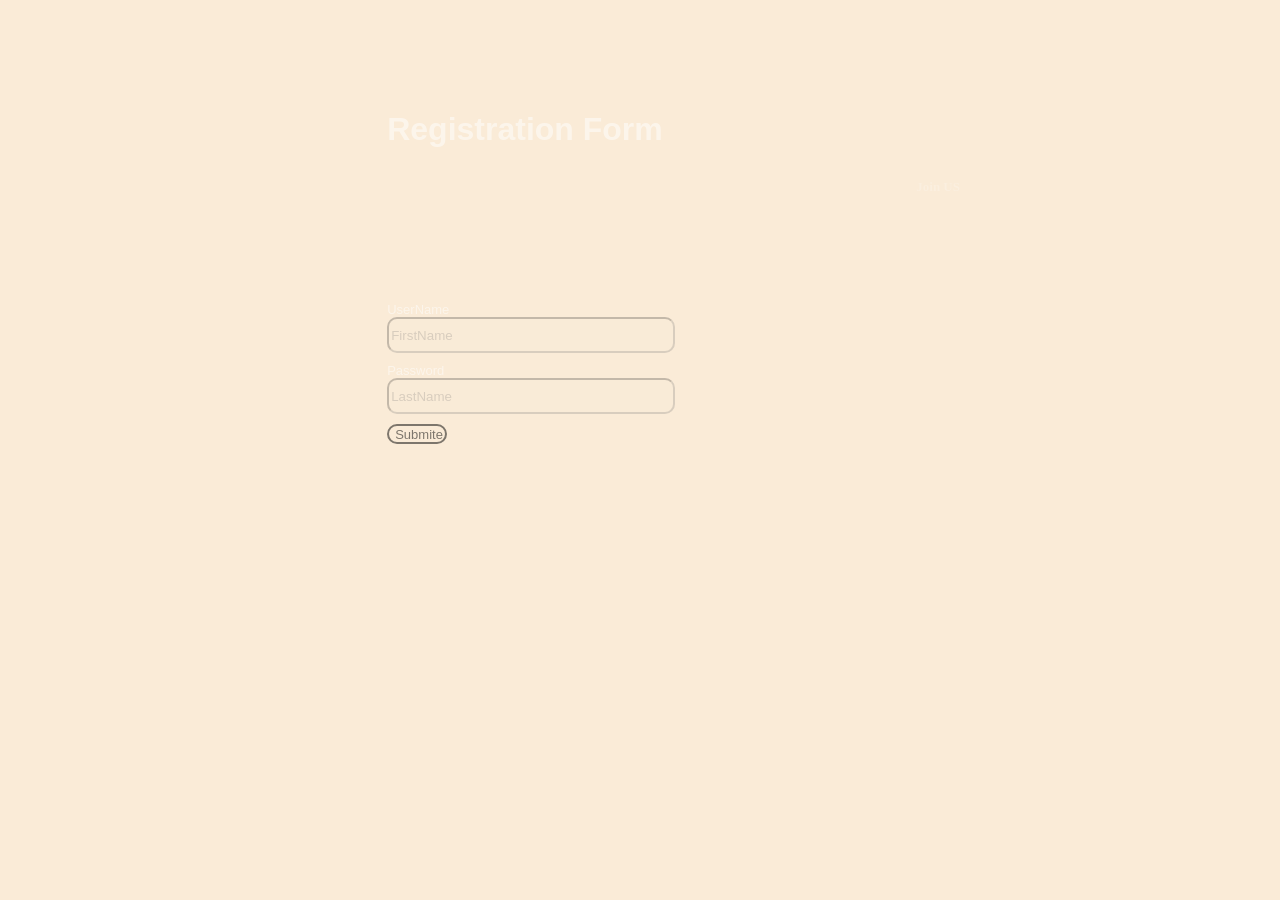
==== Form.html @ ba668540 "Add files via upload" ====
<!DOCTYPE html>
<html>
<head>
<title>Page Title</title>
<link rel="stylesheet" href="Form.css">


</head>
<body>

    <form id="form">
<div id="div">

    <h1 style="color: white; font-size: xx-large; font-family: 'Franklin Gothic Medium', 'Arial Narrow', Arial, sans-serif; position: absolute ; top: 10%" > Registration Form </h1>
    <h4 style="color: white ; position: absolute; top: 18%; right: 25%; font-size: small; opacity: 40%;">Join US</h4>
 <label class="label" > UserName</label>
 <input class="input" placeholder="FirstName" id="I1">

 <label class="label"> Password</label>
 <input class="input" placeholder="LastName" id="I2">

 <button id="btn" type="button" > Submite</button>

 <ul id="task-list" style="color: white; margin-top: 20px;"></ul>


</div>

    </form>



<script src="Form.js">  </script>
    </body>
</html>
---- Form.css ----
body{

background-color: antiquewhite;

}



#form{


width: 600px;
height: 750px;
background-image: url(imagination.png);
border-radius: 30px;
opacity: 50%;
align-items: center;
justify-items: center;
margin-left: 30%;
align-content: center;


}


.input{

width: 280px;
height: 30px;
background-color: antiquewhite;
display: table-column;
border-radius: 10px;
margin-bottom: 10px;
opacity: 50%;

}


.label{

color: white;
font-size: small;
display: block;
gap: 5px;
font-family: 'Franklin Gothic Medium', 'Arial Narrow', Arial, sans-serif;

}


#btn{

width: 60px;
height: 20px;
border-radius: 10px;
background-color: antiquewhite;
display: block;
color: black;
font-size: small;
font-family: 'Franklin Gothic Medium', 'Arial Narrow', Arial, sans-serif;
border: black solid 2px;
}




#div{

column-gap: 10px;


}
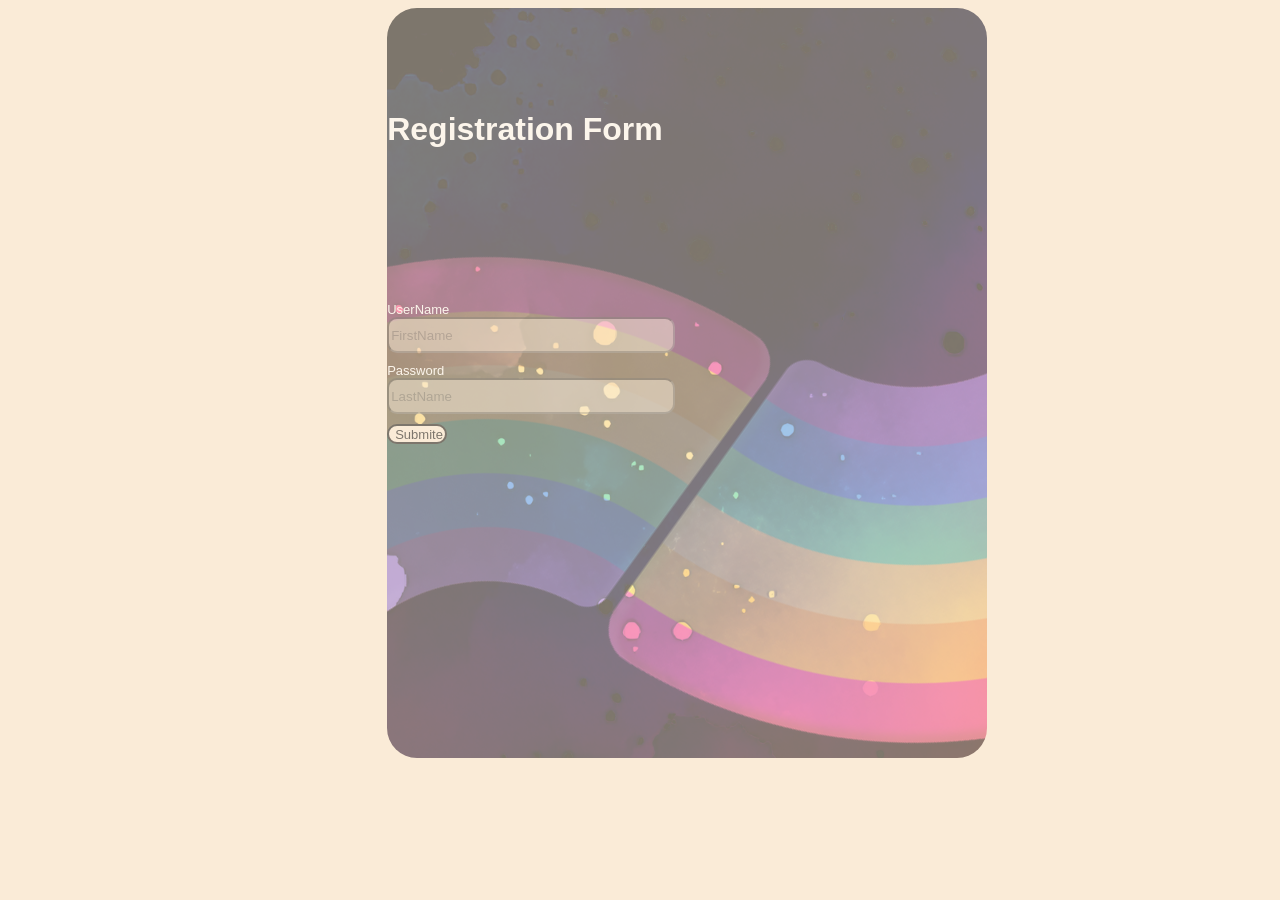
==== commit acca9a48: "Update Form.html" ====
--- a/Form.html
+++ b/Form.html
@@ -12,7 +12,6 @@
 <div id="div">
 
     <h1 style="color: white; font-size: xx-large; font-family: 'Franklin Gothic Medium', 'Arial Narrow', Arial, sans-serif; position: absolute ; top: 10%" > Registration Form </h1>
-    <h4 style="color: white ; position: absolute; top: 18%; right: 25%; font-size: small; opacity: 40%;">Join US</h4>
  <label class="label" > UserName</label>
  <input class="input" placeholder="FirstName" id="I1">
 
@@ -32,4 +31,4 @@
 
 <script src="Form.js">  </script>
     </body>
-</html>+</html>
